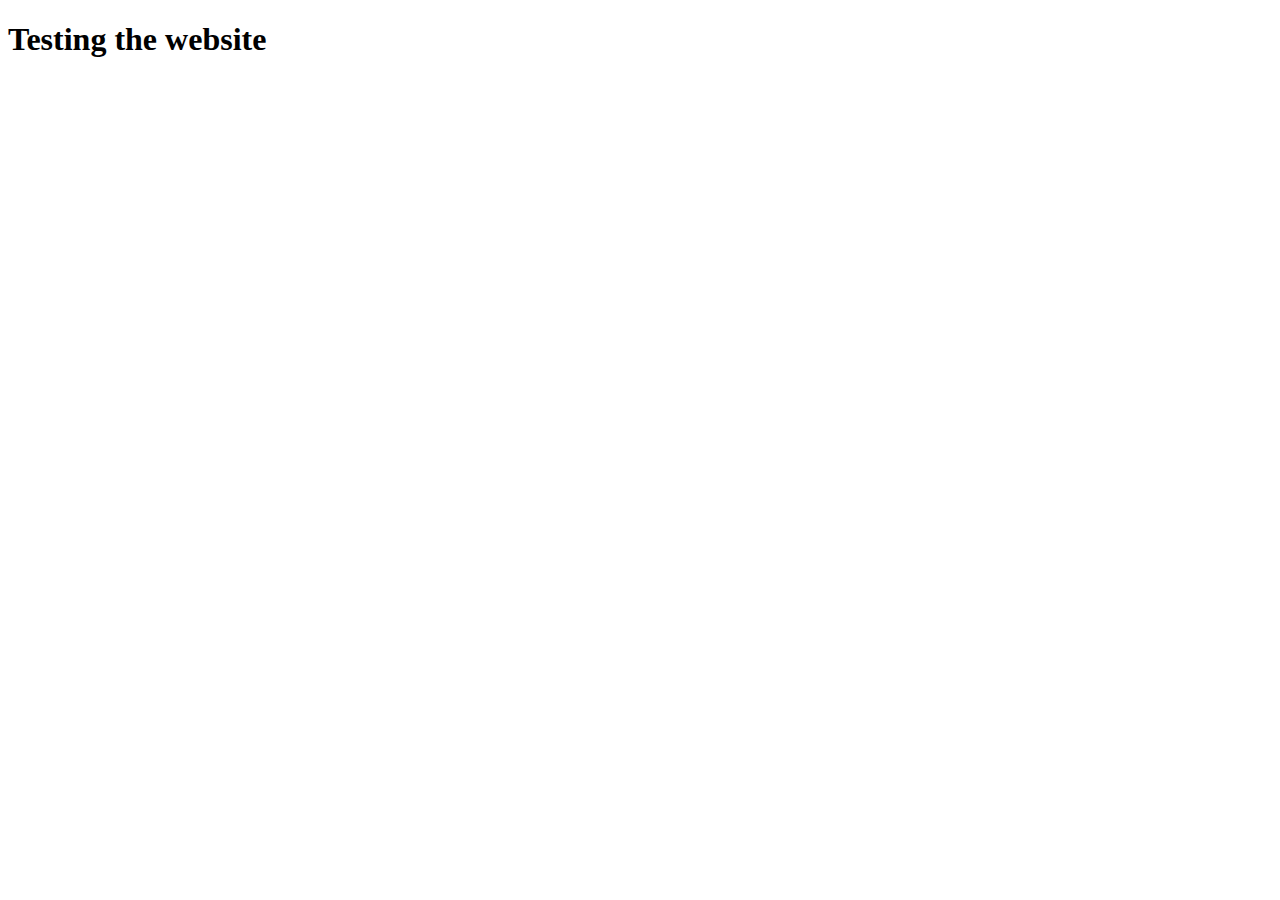
==== index.html @ 38a8d796 "Create index.html" ====
<!DOCTYPE html>
<html lang="en">
<head>
    <meta charset="UTF-8">
    <meta http-equiv="X-UA-Compatible" content="IE=edge">
    <meta name="viewport" content="width=device-width, initial-scale=1.0">
    <title>Document</title>
</head>
<body>
    <h1>Testing the website</h1>
</body>
</html>
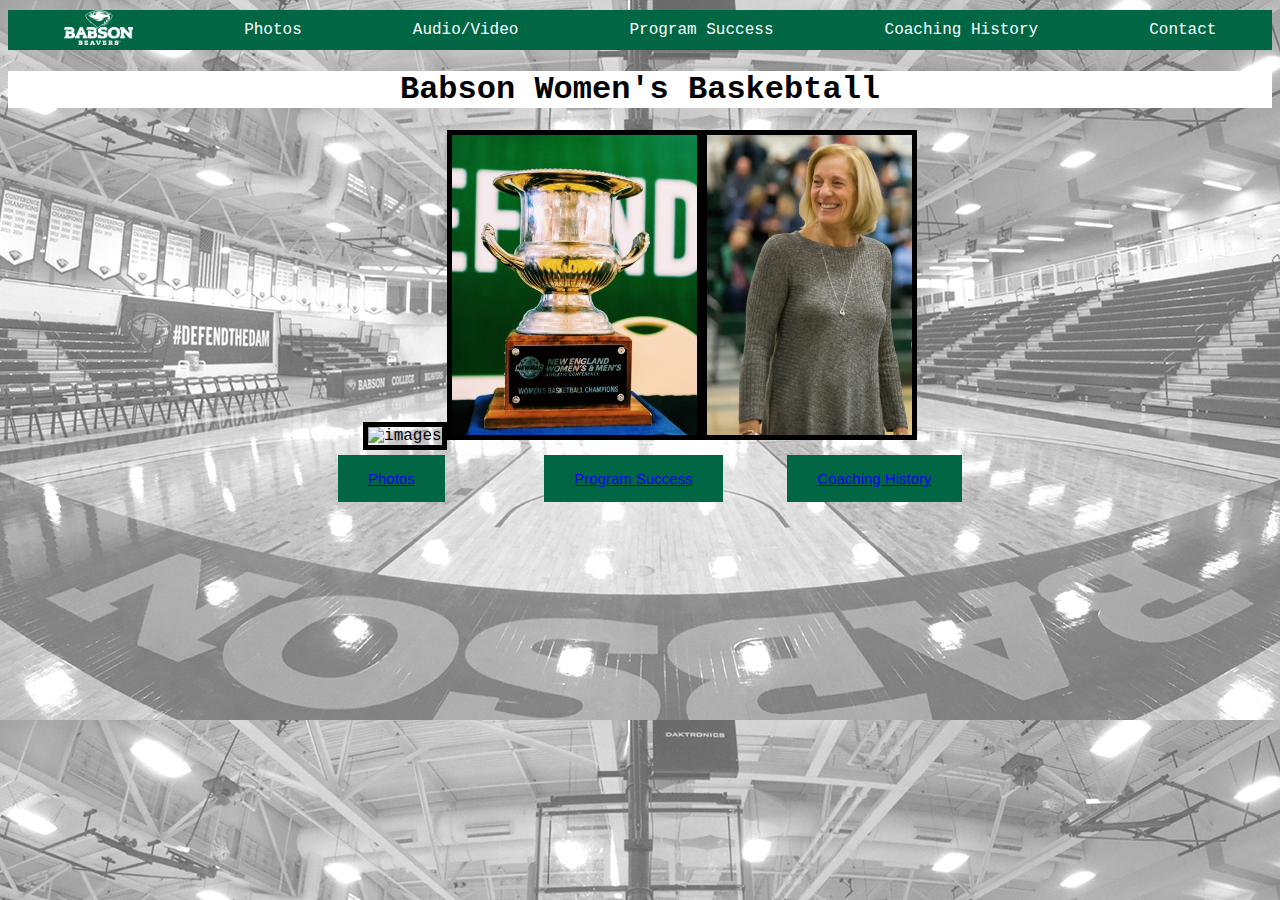
==== commit e22d172b: "Project v1.0" ====
--- a/index.html
+++ b/index.html
@@ -1,12 +1,43 @@
 <!DOCTYPE html>
 <html lang="en">
+
 <head>
     <meta charset="UTF-8">
     <meta http-equiv="X-UA-Compatible" content="IE=edge">
     <meta name="viewport" content="width=device-width, initial-scale=1.0">
-    <title>Document</title>
+    <title>Babson Wball</title>
+    <link rel="stylesheet" href="/styles/project.css">
+    <link rel="icon" href="/img/apple-touch-icon.png" type="image/x-icon">
+
 </head>
+
 <body>
-    <h1>Testing the website</h1>
+    <div class="topnav" id="myTopnav">
+        <div class="logo"><a href="/index.html"><img src="/img/babsonlogo.png" height="35px"></a></div>
+        <a href="/photos.html">Photos</a>
+        <a href="/videos.html">Audio/Video</a>
+        <a href="/program-success.html">Program Success</a>
+        <a href="/coaching-history.html">Coaching History</a>
+        <a href="/contact.html">Contact</a>
+
+    </div>
+    <h1>Babson Women's Baskebtall</h1>
+    <div class="row">
+        <a href="/proposal.html"></a>
+        <img id="images" src="/img/Images.jpg" alt="images" height="300px">
+        <img id="trophy" src="/img/trophy.jpg" alt="images" height="300px">
+        <img id="coach" src="/img/Blinstrub.jpg" alt="images" height="300px">
+    </div>
+    <div>
+        <button type="button" class="btn-photos"><a href="photos.html">Photos</a></button>
+        <button type="button" class="btn-prgm"><a href="/program-success.html">Program Success</a></button>
+        <button type="button" class="btn-coaching"><a href="/coaching-history.html">Coaching History</a></button>
+
+    </div>
+    <link rel="apple-touch-icon" sizes="180x180" href="/img/favicon_io (1).zip">
+    <link rel="icon" type="image/png" sizes="32x32" href="/img/favicon_io (1).zip">
+    <link rel="icon" type="image/png" sizes="16x16" href="/img/favicon_io (1).zip">
+    <link rel="manifest" href="/site.webmanifest">
 </body>
+
 </html>--- a/styles/project.css
+++ b/styles/project.css
@@ -0,0 +1,84 @@
+.topnav {
+  display: flex;
+  justify-content: space-around;
+  align-items: center;
+  background-color: #064;
+  margin: 10px 0;
+}
+
+.topnav a {
+  color: white;
+  text-decoration: none;
+  font-family: "Courier New", Courier, monospace;
+}
+
+.topnav :hover {
+  text-decoration: underline;
+}
+
+.logo {
+  border-radius: 100%;
+  background: #064;
+}
+
+h1 {
+  text-align: center;
+  background-color: white;
+}
+
+body {
+  background-image: url(/img/Staake_gray_1124.jpg);
+  font-family: "Courier New", Courier, monospace;
+}
+.row {
+  display: table;
+  margin: 0 auto;
+}
+#images {
+  border: 5px solid black;
+}
+#trophy {
+  border: 5px solid black;
+}
+#coach {
+  border: 5px solid black;
+}
+.btn-photos {
+  position: relative;
+  background-color: #064;
+  left: 330px;
+  top:5px;
+  border: none;
+  color: white;
+  padding: 15px 30px;
+  text-align: center;
+  text-decoration: none;
+  display: inline-block;
+  font-size: 15px;
+}
+.btn-prgm {
+    position: relative;
+    background-color: #064;
+    left: 420px;
+    top:5px;
+    border: none;
+    color: white;
+    padding: 15px 30px;
+    text-align: center;
+    text-decoration: none;
+    display: inline-block;
+    font-size: 15px;
+  }
+  .btn-coaching {
+    position: relative;
+    background-color: #064;
+    top:5px;
+    left: 475px;
+    border: none;
+    color: white;
+    padding: 15px 30px;
+    text-align: center;
+    text-decoration: none;
+    display: inline-block;
+    font-size: 15px;
+  }
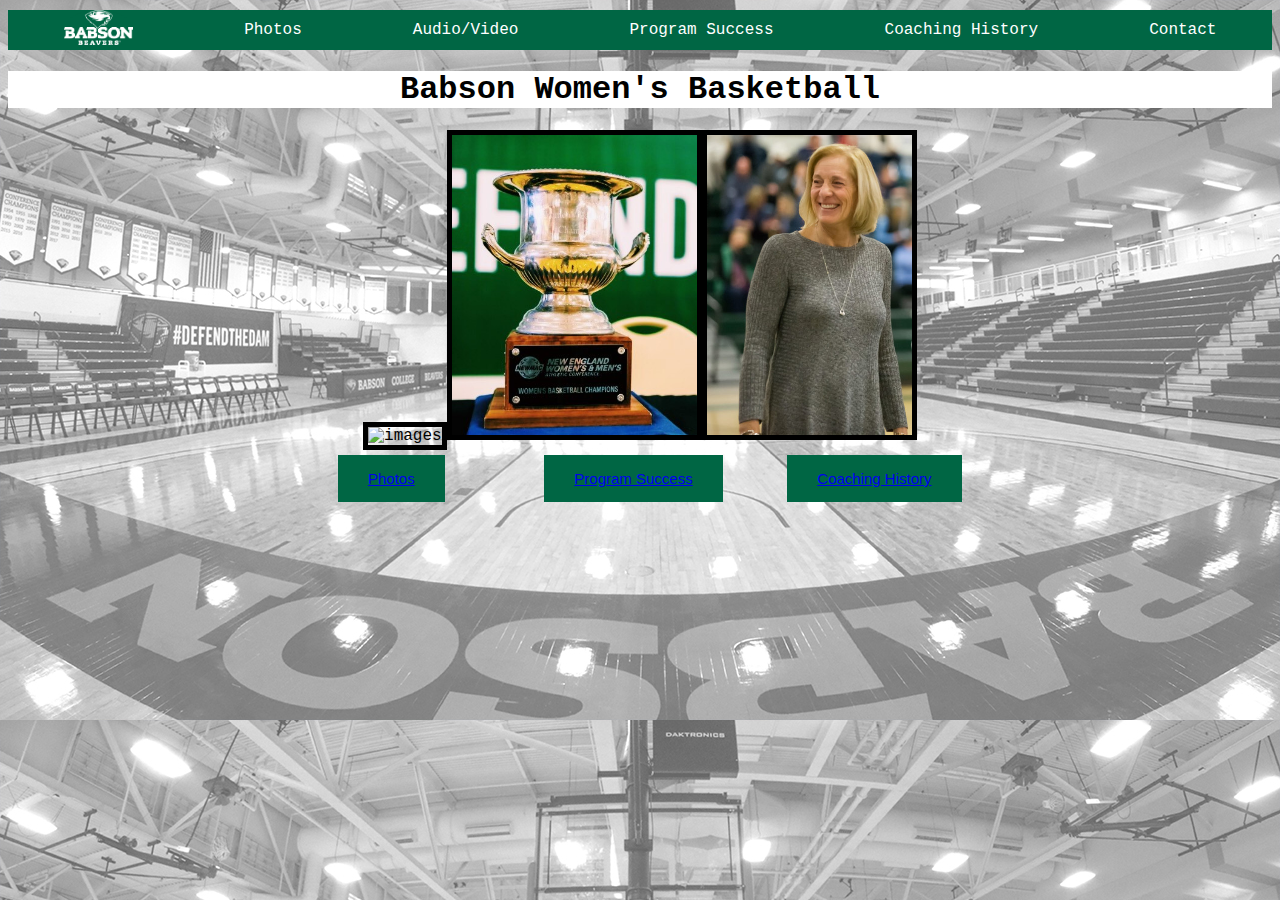
==== commit 7e8ca98c: "Update index.html" ====
--- a/index.html
+++ b/index.html
@@ -21,7 +21,7 @@
         <a href="/contact.html">Contact</a>
 
     </div>
-    <h1>Babson Women's Baskebtall</h1>
+    <h1>Babson Women's Basketball</h1>
     <div class="row">
         <a href="/proposal.html"></a>
         <img id="images" src="/img/Images.jpg" alt="images" height="300px">
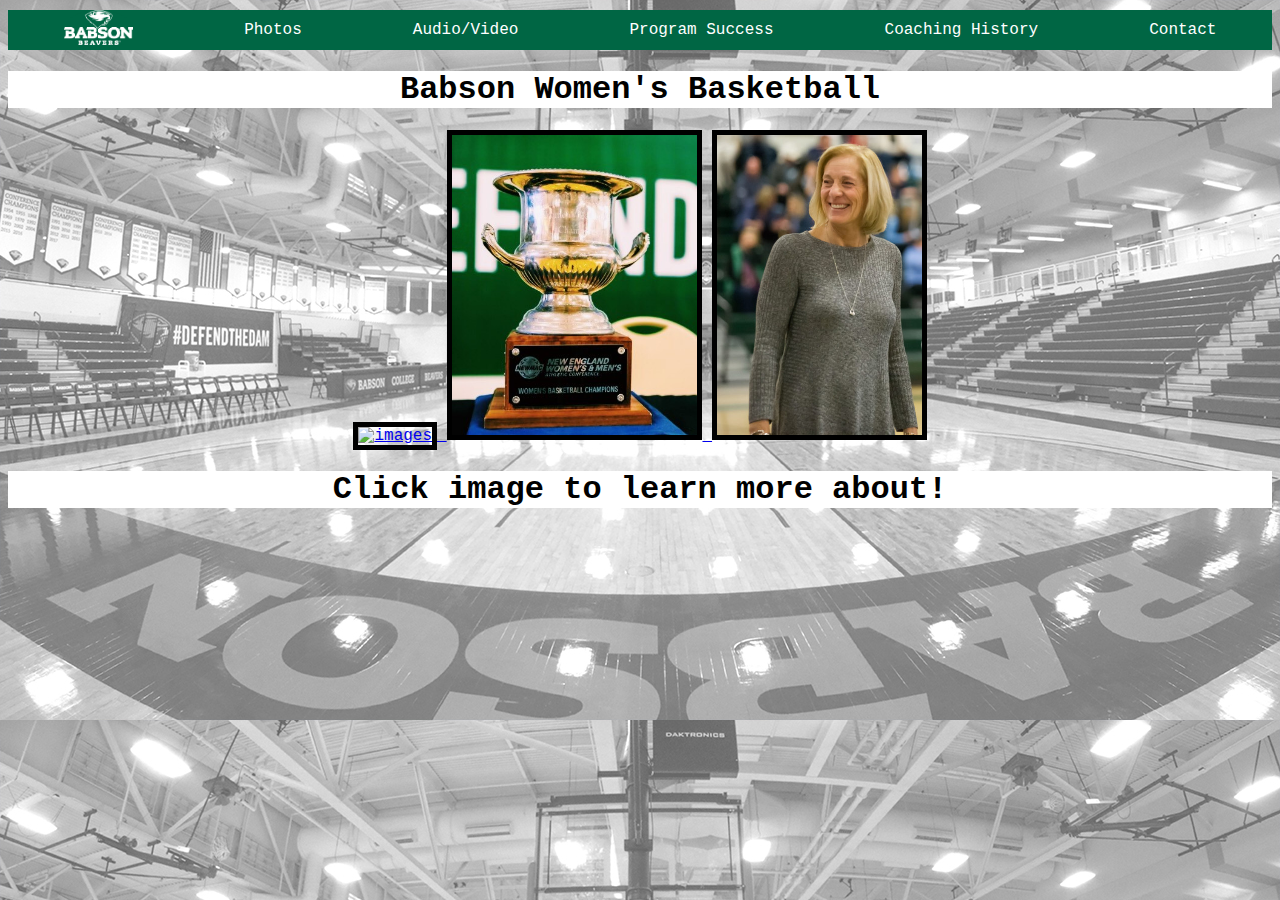
==== commit 1930d249: "final" ====
--- a/index.html
+++ b/index.html
@@ -23,21 +23,25 @@
     </div>
     <h1>Babson Women's Basketball</h1>
     <div class="row">
-        <a href="/proposal.html"></a>
-        <img id="images" src="/img/Images.jpg" alt="images" height="300px">
-        <img id="trophy" src="/img/trophy.jpg" alt="images" height="300px">
-        <img id="coach" src="/img/Blinstrub.jpg" alt="images" height="300px">
+        <a href="/photos.html">
+            <img id="images" src="/img/Images.jpg" alt="images" height="300px">
+        </a>
+        <a href="/program-success.html">
+            <img id="trophy" src="/img/trophy.jpg" alt="images" height="300px">
+        </a>
+        <a href="/coaching-history.html">
+            <img id="coach" src="/img/Blinstrub.jpg" alt="images" height="300px">
+        </a>
+        <link rel="apple-touch-icon" sizes="180x180" href="/img/favicon_io (1).zip">
+        <link rel="icon" type="image/png" sizes="32x32" href="/img/favicon_io (1).zip">
+        <link rel="icon" type="image/png" sizes="16x16" href="/img/favicon_io (1).zip">
+        <link rel="manifest" href="/site.webmanifest">
     </div>
-    <div>
-        <button type="button" class="btn-photos"><a href="photos.html">Photos</a></button>
-        <button type="button" class="btn-prgm"><a href="/program-success.html">Program Success</a></button>
-        <button type="button" class="btn-coaching"><a href="/coaching-history.html">Coaching History</a></button>
 
-    </div>
-    <link rel="apple-touch-icon" sizes="180x180" href="/img/favicon_io (1).zip">
-    <link rel="icon" type="image/png" sizes="32x32" href="/img/favicon_io (1).zip">
-    <link rel="icon" type="image/png" sizes="16x16" href="/img/favicon_io (1).zip">
-    <link rel="manifest" href="/site.webmanifest">
+    <h1>Click image to learn more about!</h1>
+    <script>
+
+    </script>
 </body>
 
 </html>--- a/styles/project.css
+++ b/styles/project.css
@@ -43,25 +43,23 @@
 #coach {
   border: 5px solid black;
 }
-.btn-photos {
+#btn-photos {
   position: relative;
+  color: white;
   background-color: #064;
   left: 330px;
   top:5px;
-  border: none;
-  color: white;
   padding: 15px 30px;
   text-align: center;
   text-decoration: none;
   display: inline-block;
   font-size: 15px;
 }
-.btn-prgm {
+#btn-prgm {
     position: relative;
     background-color: #064;
     left: 420px;
     top:5px;
-    border: none;
     color: white;
     padding: 15px 30px;
     text-align: center;
@@ -69,12 +67,11 @@
     display: inline-block;
     font-size: 15px;
   }
-  .btn-coaching {
+  #btn-coaching {
     position: relative;
     background-color: #064;
     top:5px;
     left: 475px;
-    border: none;
     color: white;
     padding: 15px 30px;
     text-align: center;
